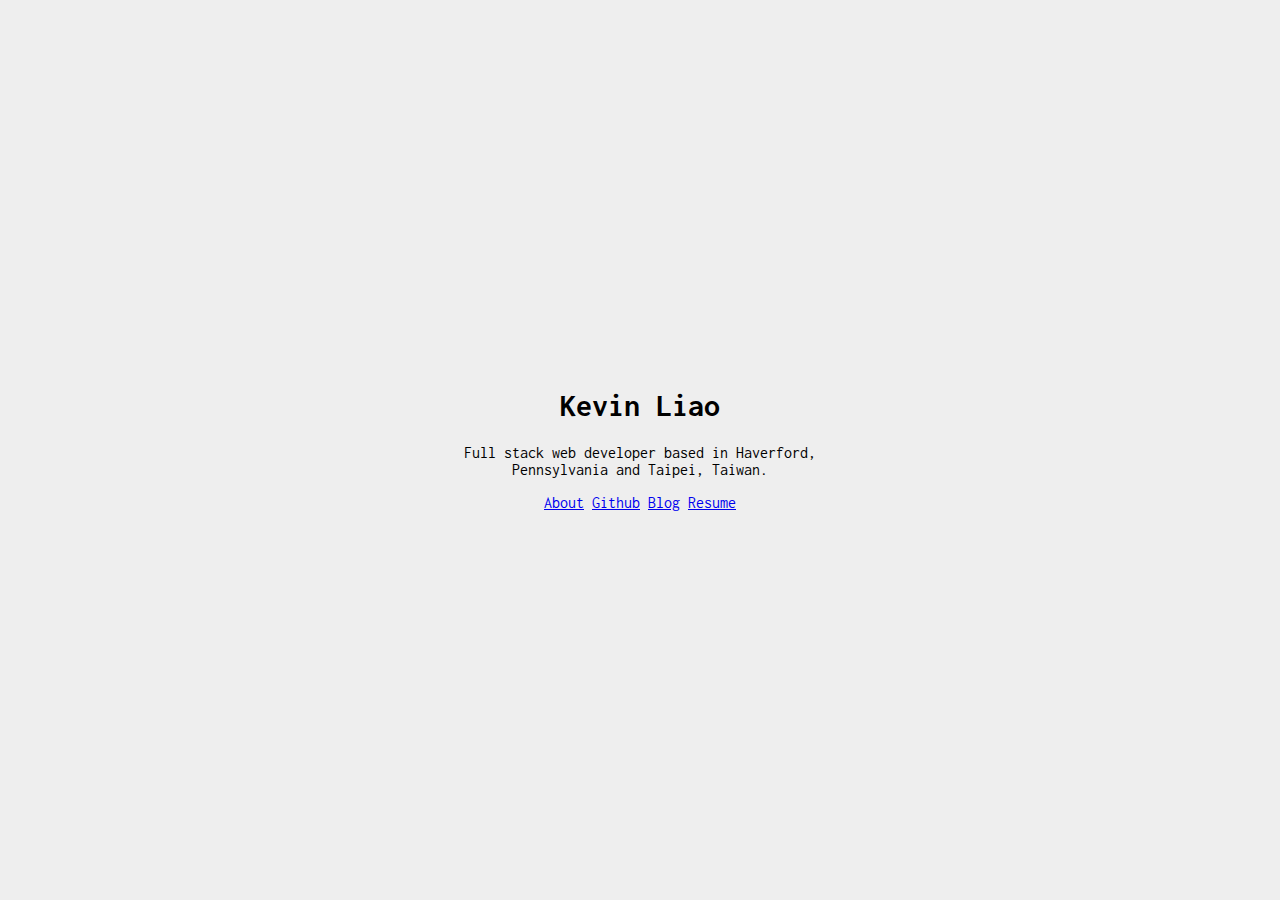
==== index.html @ 1eceba5a "Added real resume link." ====
<!DOCTYPE html>
<head>
  <link href='https://fonts.googleapis.com/css?family=Inconsolata&subset=latin,latin-ext' rel='stylesheet' type='text/css'>
  <link href='css/styles.css' type='text/css' rel='stylesheet'>
  <title>Kevin Liao</title>
</head>
<body>
  <div id="content">
    <h1>Kevin Liao</h1>
    <p>Full stack web developer based in Haverford, Pennsylvania and Taipei, Taiwan.</p>
    <a href="/about">About</a>
    <a href="https://github.com/kevinjcliao">Github</a>
    <a href="https://medium.com/@kevinjcliao">Blog</a>
    <a href="https://www.dropbox.com/s/bec9sdgf8da4h3g/Resume%202.0.pdf?dl=0">Resume</a>
  </div>
</body>
---- css/styles.css ----
body {
    font-family: Inconsolata;
    background-color: #EEEEEE;
}

p, a {
    font-size: 16px;
}

#content {
    width: 400px;
    text-align: center;
    padding-top: 40vh;
    margin: 0 auto;
}

.about_text {
    text-align: left;
}
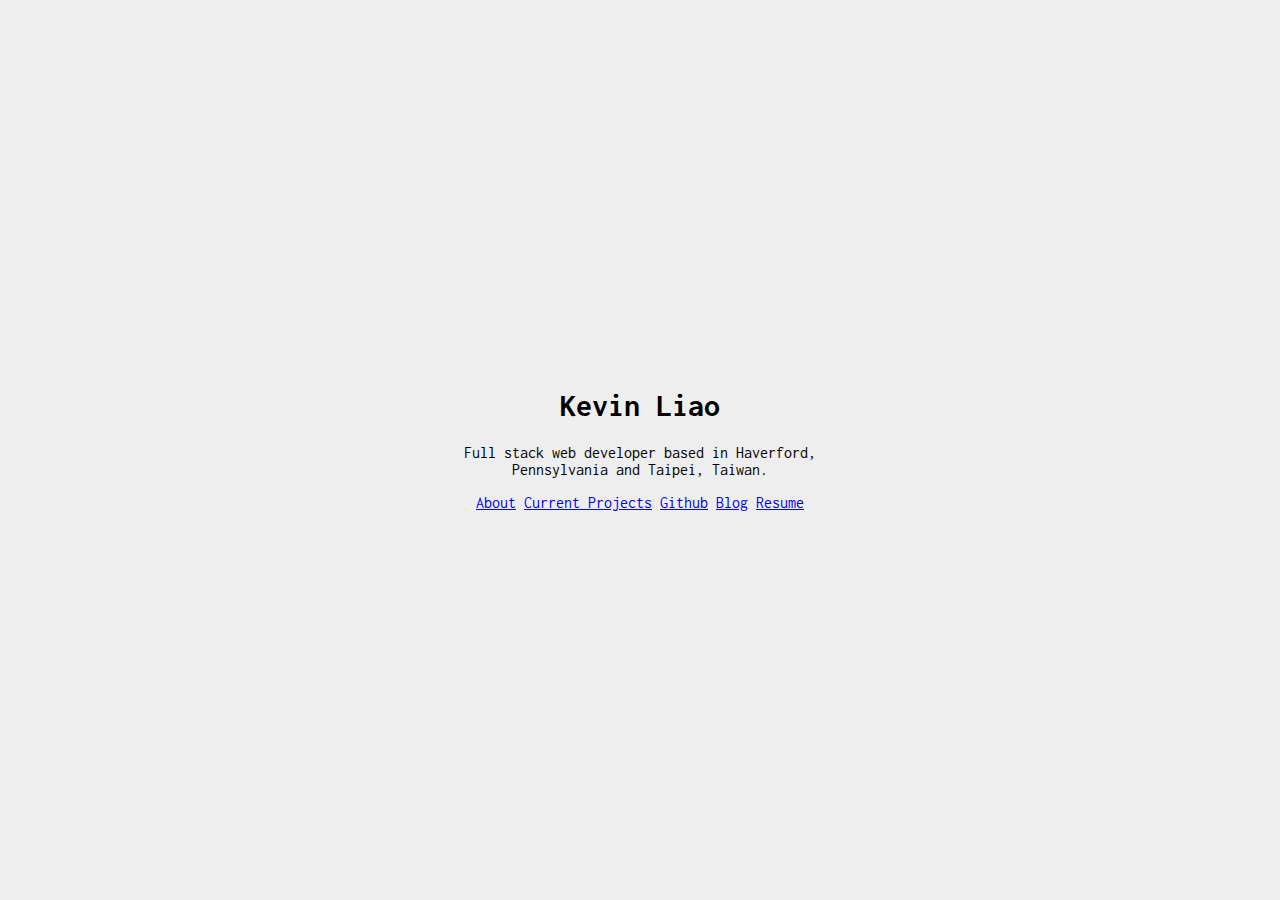
==== commit 534b40ea: "Add current projects page." ====
--- a/index.html
+++ b/index.html
@@ -9,6 +9,7 @@
     <h1>Kevin Liao</h1>
     <p>Full stack web developer based in Haverford, Pennsylvania and Taipei, Taiwan.</p>
     <a href="/about">About</a>
+    <a href="/working">Current Projects</a>
     <a href="https://github.com/kevinjcliao">Github</a>
     <a href="https://medium.com/@kevinjcliao">Blog</a>
     <a href="https://www.dropbox.com/s/bec9sdgf8da4h3g/Resume%202.0.pdf?dl=0">Resume</a>
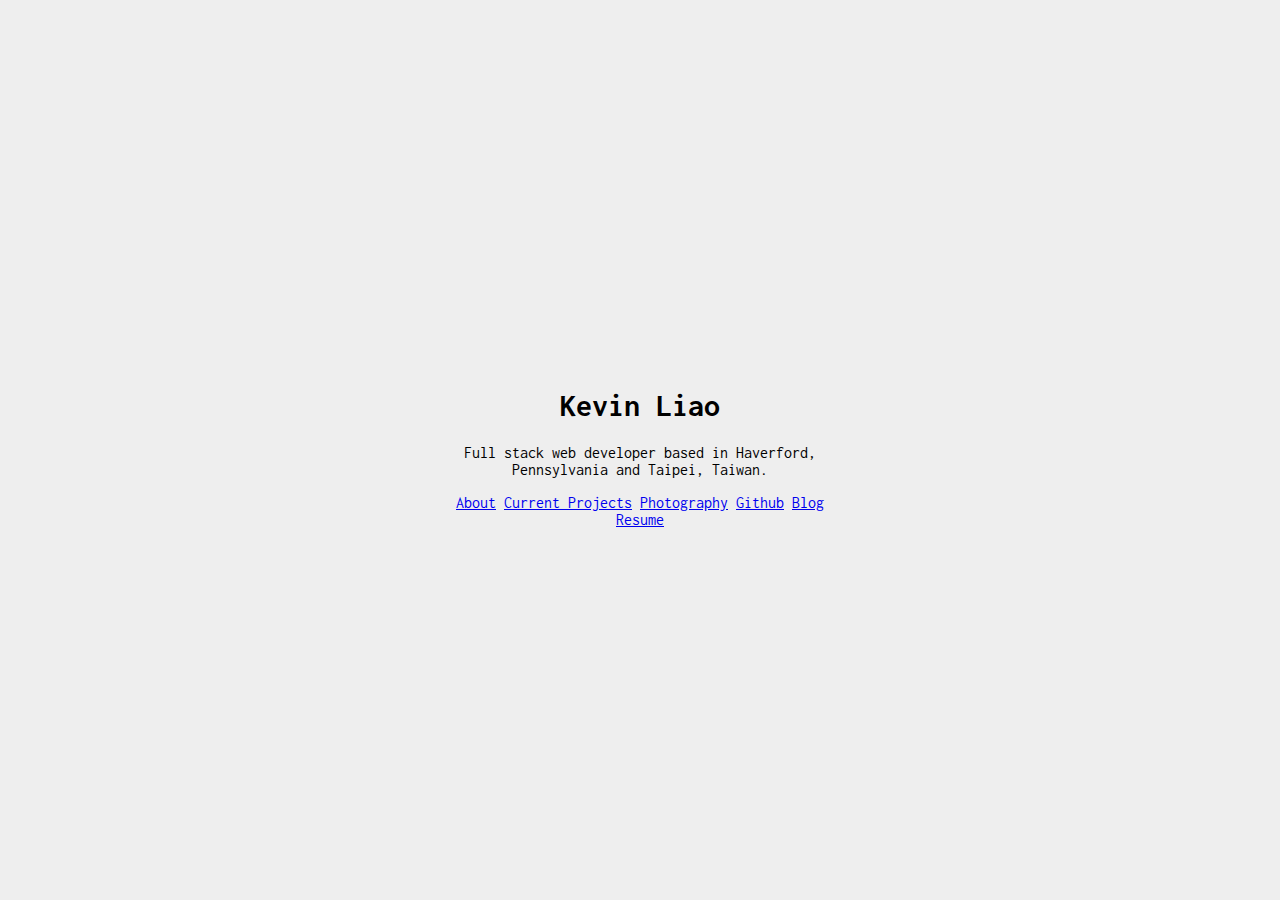
==== commit c061f17d: "Add link to flickr." ====
--- a/index.html
+++ b/index.html
@@ -9,9 +9,10 @@
     <h1>Kevin Liao</h1>
     <p>Full stack web developer based in Haverford, Pennsylvania and Taipei, Taiwan.</p>
     <a href="/about">About</a>
-    <a href="/working">Current Projects</a>
+    <a href="https://trello.com/b/MZ9BIUfT/what-i-m-working-on">Current Projects</a>
+    <a href="https://flickr.com/photo/kevinjcliao">Photography</a>
     <a href="https://github.com/kevinjcliao">Github</a>
     <a href="https://medium.com/@kevinjcliao">Blog</a>
-    <a href="https://www.dropbox.com/s/bec9sdgf8da4h3g/Resume%202.0.pdf?dl=0">Resume</a>
+    <a href="https://www.dropbox.com/s/ixkt69dywwsu4vy/Resume.pdf?dl=0">Resume</a>
   </div>
 </body>
--- a/css/styles.css
+++ b/css/styles.css
@@ -15,5 +15,5 @@
 }
 
 .about_text {
-    text-align: left;
-}+    text-align: justify;
+}
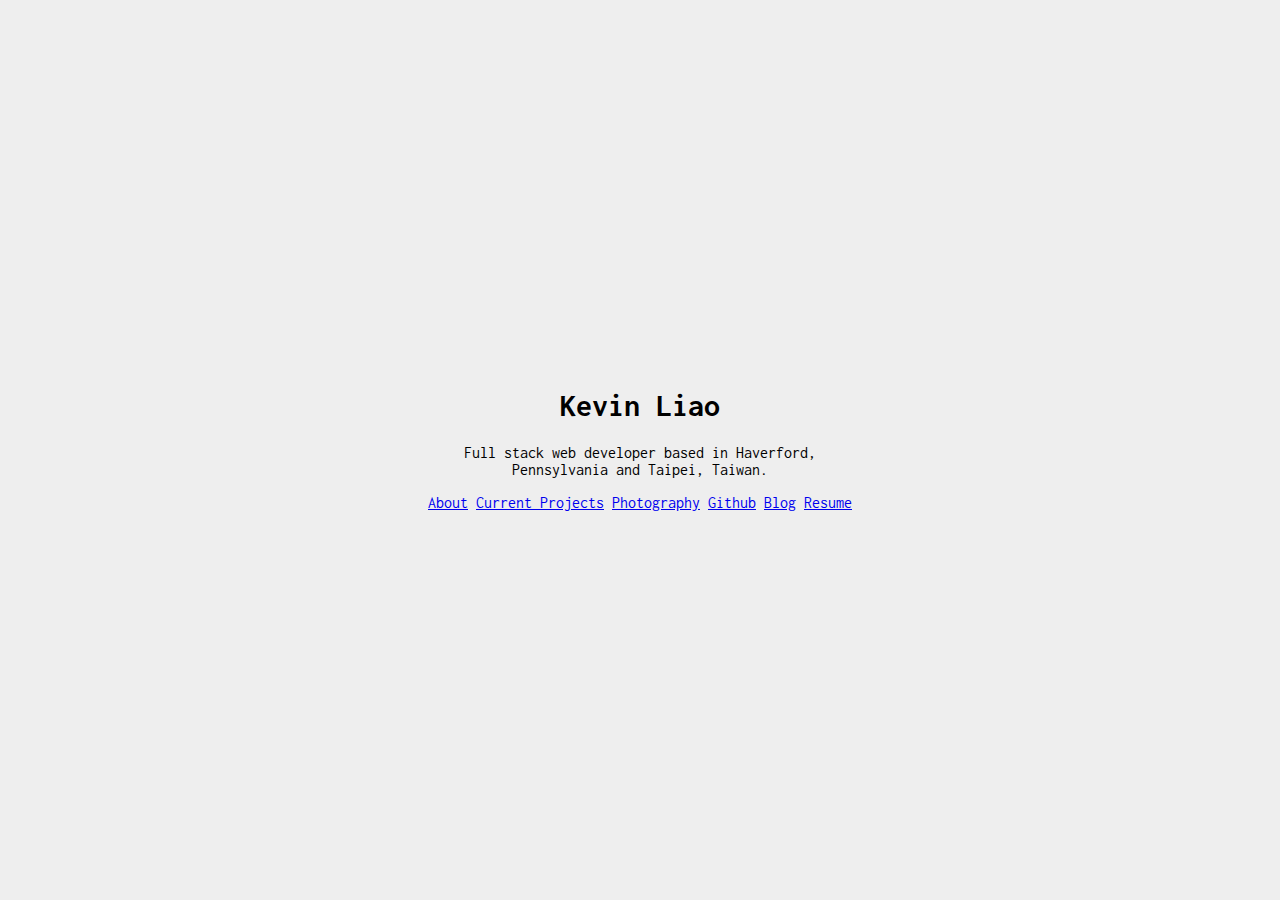
==== commit 9d3a5c6f: "Create index.html" ====
--- a/index.html
+++ b/index.html
@@ -10,7 +10,7 @@
     <p>Full stack web developer based in Haverford, Pennsylvania and Taipei, Taiwan.</p>
     <a href="/about">About</a>
     <a href="https://trello.com/b/MZ9BIUfT/what-i-m-working-on">Current Projects</a>
-    <a href="https://flickr.com/photo/kevinjcliao">Photography</a>
+    <a href="https://flickr.com/photos/kevinjcliao">Photography</a>
     <a href="https://github.com/kevinjcliao">Github</a>
     <a href="https://medium.com/@kevinjcliao">Blog</a>
     <a href="https://www.dropbox.com/s/ixkt69dywwsu4vy/Resume.pdf?dl=0">Resume</a>
--- a/css/styles.css
+++ b/css/styles.css
@@ -8,7 +8,7 @@
 }
 
 #content {
-    width: 400px;
+    width: 430px;
     text-align: center;
     padding-top: 40vh;
     margin: 0 auto;
